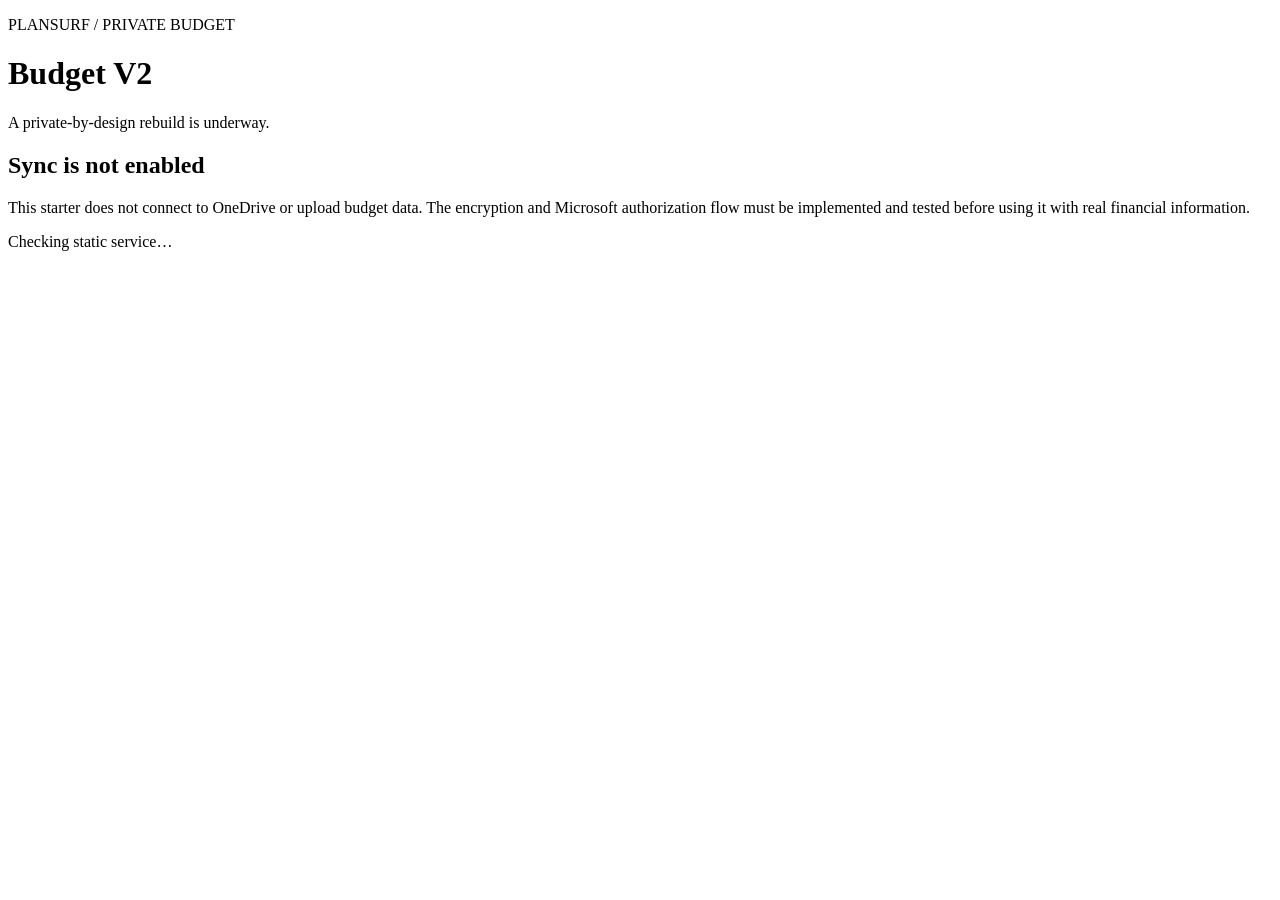
==== site/index.html @ ba6dc5c0 "update" ====
<!doctype html>
<html lang="en">
<head>
  <meta charset="utf-8">
  <meta name="viewport" content="width=device-width, initial-scale=1">
  <meta name="theme-color" content="#f6f5f2">
  <title>PlanSurf Budget V2</title>
  <link rel="stylesheet" href="/styles.css">
  <script src="/app.js" defer></script>
</head>
<body>
  <main>
    <p class="eyebrow">PLANSURF / PRIVATE BUDGET</p>
    <h1>Budget V2</h1>
    <p class="lead">A private-by-design rebuild is underway.</p>
    <section aria-labelledby="status-title">
      <h2 id="status-title">Sync is not enabled</h2>
      <p>This starter does not connect to OneDrive or upload budget data. The encryption and Microsoft authorization flow must be implemented and tested before using it with real financial information.</p>
      <p id="container-status" role="status">Checking static service…</p>
    </section>
  </main>
</body>
</html>
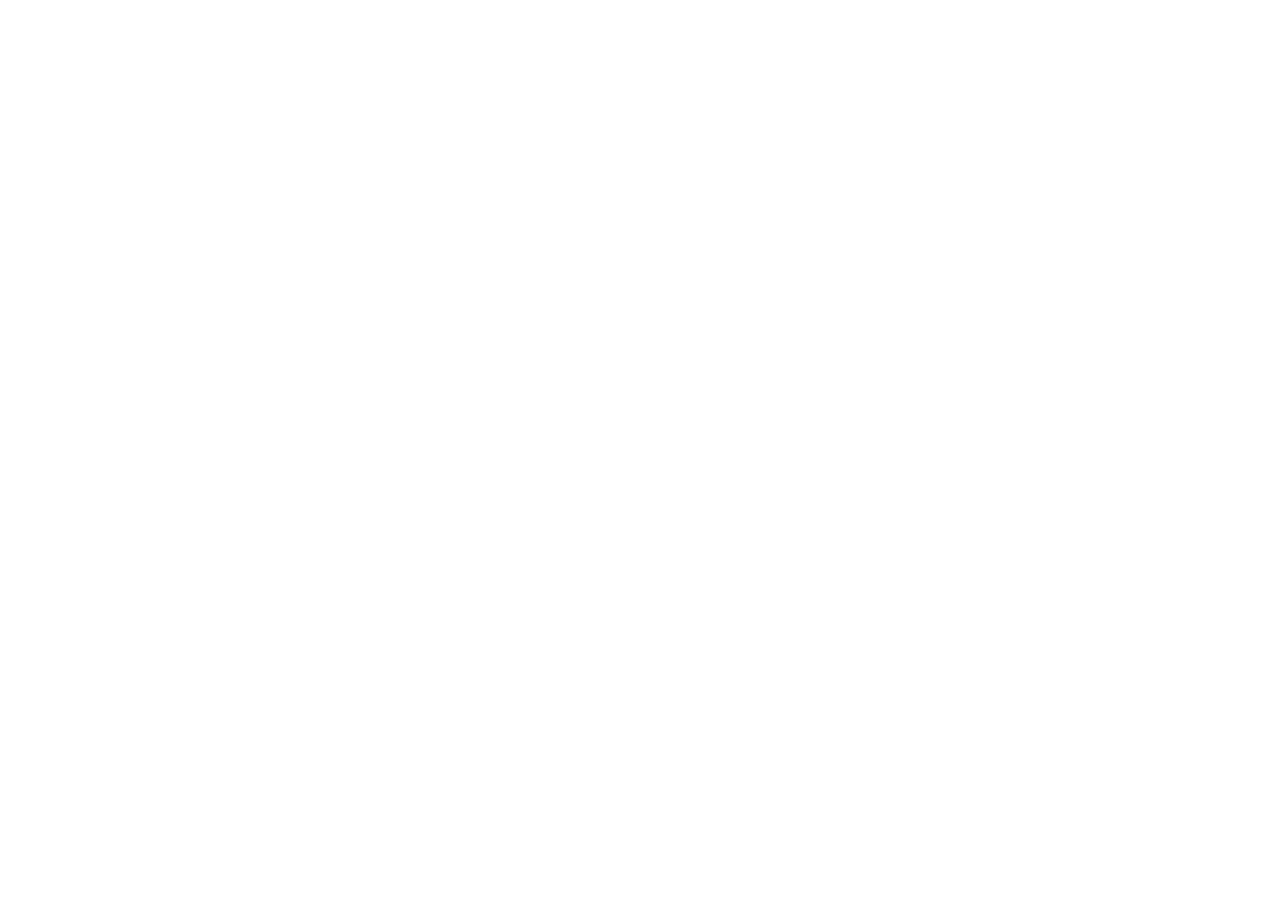
==== commit 717e96d1: "update" ====
--- a/site/index.html
+++ b/site/index.html
@@ -1,23 +1,20 @@
-<!doctype html>
+﻿<!doctype html>
 <html lang="en">
-<head>
-  <meta charset="utf-8">
-  <meta name="viewport" content="width=device-width, initial-scale=1">
-  <meta name="theme-color" content="#f6f5f2">
-  <title>PlanSurf Budget V2</title>
-  <link rel="stylesheet" href="/styles.css">
-  <script src="/app.js" defer></script>
-</head>
-<body>
-  <main>
-    <p class="eyebrow">PLANSURF / PRIVATE BUDGET</p>
-    <h1>Budget V2</h1>
-    <p class="lead">A private-by-design rebuild is underway.</p>
-    <section aria-labelledby="status-title">
-      <h2 id="status-title">Sync is not enabled</h2>
-      <p>This starter does not connect to OneDrive or upload budget data. The encryption and Microsoft authorization flow must be implemented and tested before using it with real financial information.</p>
-      <p id="container-status" role="status">Checking static service…</p>
-    </section>
-  </main>
-</body>
-</html>+  <head>
+    <meta charset="utf-8" />
+    <meta name="viewport" content="width=device-width, initial-scale=1" />
+    <meta name="theme-color" content="#f6f5f2" />
+    <title>PlanSurf Budget</title>
+    <link rel="icon" type="image/svg+xml" href="data:image/svg+xml,%3Csvg xmlns='http://www.w3.org/2000/svg' viewBox='0 0 64 64'%3E%3Crect width='64' height='64' rx='14' fill='%231d4ed8'/%3E%3Cpath d='M16 23h32v27H16z' fill='none' stroke='white' stroke-width='5'/%3E%3Cpath d='M22 23v-5h20v5M23 32h18M23 41h10' fill='none' stroke='white' stroke-width='5' stroke-linecap='round'/%3E%3C/svg%3E" />
+    <link rel="stylesheet" href="/styles.css" />
+  </head>
+  <body>
+    <div id="app"></div>
+
+    <script src="https://unpkg.com/react@18/umd/react.production.min.js"></script>
+    <script src="https://unpkg.com/react-dom@18/umd/react-dom.production.min.js"></script>
+    <script src="https://unpkg.com/papaparse@5.5.3/papaparse.min.js"></script>
+    <script src="https://unpkg.com/@babel/standalone/babel.min.js"></script>
+    <script type="text/babel" src="/app.js"></script>
+  </body>
+</html>
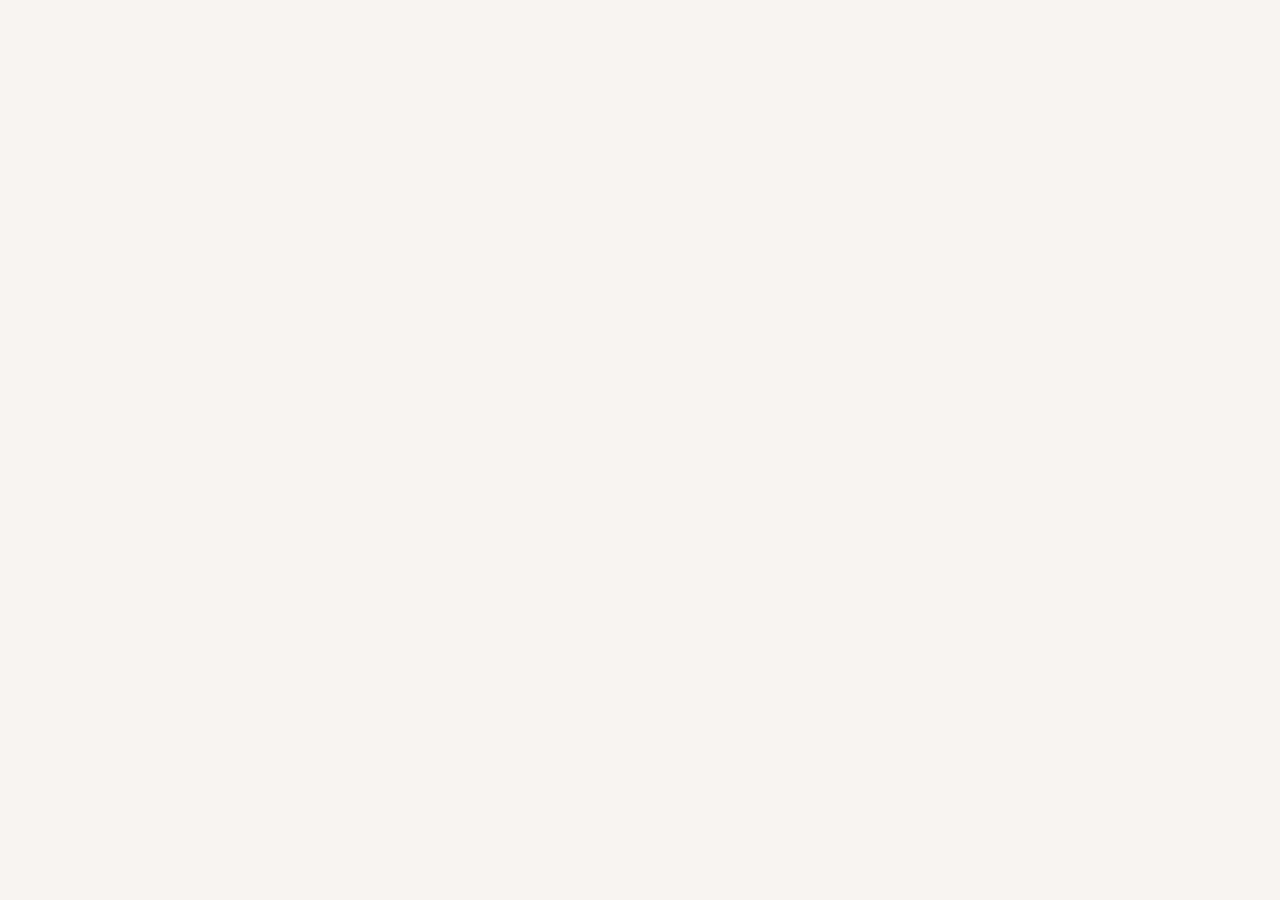
==== commit d474a7aa: "update" ====
--- a/site/index.html
+++ b/site/index.html
@@ -6,7 +6,7 @@
     <meta name="theme-color" content="#f6f5f2" />
     <title>PlanSurf Budget</title>
     <link rel="icon" type="image/svg+xml" href="data:image/svg+xml,%3Csvg xmlns='http://www.w3.org/2000/svg' viewBox='0 0 64 64'%3E%3Crect width='64' height='64' rx='14' fill='%231d4ed8'/%3E%3Cpath d='M16 23h32v27H16z' fill='none' stroke='white' stroke-width='5'/%3E%3Cpath d='M22 23v-5h20v5M23 32h18M23 41h10' fill='none' stroke='white' stroke-width='5' stroke-linecap='round'/%3E%3C/svg%3E" />
-    <link rel="stylesheet" href="/styles.css" />
+    <link rel="stylesheet" href="./styles.css" />
   </head>
   <body>
     <div id="app"></div>
@@ -14,7 +14,9 @@
     <script src="https://unpkg.com/react@18/umd/react.production.min.js"></script>
     <script src="https://unpkg.com/react-dom@18/umd/react-dom.production.min.js"></script>
     <script src="https://unpkg.com/papaparse@5.5.3/papaparse.min.js"></script>
+    <script src="./config.js"></script>
+    <script src="https://unpkg.com/@azure/msal-browser@5.25.1/lib/msal-browser.min.js"></script>
     <script src="https://unpkg.com/@babel/standalone/babel.min.js"></script>
-    <script type="text/babel" src="/app.js"></script>
+    <script type="text/babel" src="./app.js"></script>
   </body>
 </html>
--- a/site/styles.css
+++ b/site/styles.css
@@ -0,0 +1,854 @@
+﻿:root {
+  --bg: #f6f5f2;
+  --surface: #ffffff;
+  --surface-alt: #f0efeb;
+  --border: #e0ddd5;
+  --text: #1a1a18;
+  --text-sec: #6b6960;
+  --text-dim: #9e9b90;
+  --accent: #1d4ed8;
+  --accent-light: #eff6ff;
+  --green: #16a34a;
+  --green-bg: #f0fdf4;
+  --red: #dc2626;
+  --red-bg: #fef2f2;
+  --amber: #d97706;
+  --amber-bg: #fffbeb;
+  --purple: #7c3aed;
+  --purple-bg: #f5f3ff;
+  --radius: 10px;
+  --radius-lg: 14px;
+  --shadow: 0 1px 3px rgba(0, 0, 0, 0.06);
+  --shadow-lg: 0 8px 24px rgba(0, 0, 0, 0.08);
+}
+
+[data-theme="dark"] {
+  --bg: #0f0f0e;
+  --surface: #1a1a18;
+  --surface-alt: #222220;
+  --border: #333330;
+  --text: #ececea;
+  --text-sec: #a0a098;
+  --text-dim: #686860;
+  --accent-light: #0c1f3f;
+  --green-bg: #052e16;
+  --red-bg: #2a0f0f;
+  --amber-bg: #2a210a;
+  --purple-bg: #2e0a4a;
+  --shadow: 0 1px 3px rgba(0, 0, 0, 0.3);
+  --shadow-lg: 0 8px 24px rgba(0, 0, 0, 0.4);
+}
+
+* {
+  box-sizing: border-box;
+  margin: 0;
+  padding: 0;
+}
+
+html, body {
+  min-height: 100%;
+}
+
+body {
+  font-family: -apple-system, BlinkMacSystemFont, 'Segoe UI', system-ui, sans-serif;
+  background: var(--bg);
+  color: var(--text);
+  line-height: 1.5;
+}
+
+button, input, textarea, select {
+  font-family: inherit;
+  font-size: inherit;
+}
+
+button { cursor: pointer; }
+
+.hdr {
+  position: sticky;
+  top: 0;
+  z-index: 100;
+  display: flex;
+  align-items: center;
+  justify-content: space-between;
+  gap: 12px;
+  background: var(--surface);
+  border-bottom: 1px solid var(--border);
+  padding: 10px 24px;
+}
+
+.hdr h1 {
+  display: flex;
+  align-items: center;
+  gap: 8px;
+  font-size: 17px;
+  font-weight: 700;
+}
+
+.app-tag {
+  display: inline-block;
+  padding: 3px 10px;
+  border-radius: 12px;
+  background: var(--accent-light);
+  color: var(--accent);
+  font-size: 12px;
+  font-weight: 600;
+}
+
+.hdr-r {
+  display: flex;
+  align-items: center;
+  gap: 6px;
+}
+
+.sync-status {
+  max-width: 210px;
+  overflow: hidden;
+  text-overflow: ellipsis;
+  white-space: nowrap;
+  color: var(--text-sec);
+  font-size: 11px;
+}
+
+.ibtn {
+  width: 34px;
+  height: 34px;
+  border: 1px solid var(--border);
+  border-radius: 8px;
+  background: var(--surface);
+  color: var(--text-sec);
+  transition: 0.15s;
+}
+
+.ibtn:hover { background: var(--surface-alt); }
+
+.ibtn.on {
+  background: var(--accent);
+  border-color: var(--accent);
+  color: #fff;
+}
+
+.layout {
+  max-width: 1200px;
+  margin: 0 auto;
+  padding: 20px 28px;
+}
+
+.month-nav {
+  display: flex;
+  align-items: center;
+  gap: 8px;
+  margin-bottom: 20px;
+}
+
+.month-nav h2 {
+  min-width: 180px;
+  text-align: center;
+  font-size: 20px;
+  font-weight: 700;
+}
+
+.mnav {
+  background: none;
+  border: 1px solid var(--border);
+  border-radius: 6px;
+  color: var(--text-sec);
+  font-size: 16px;
+  padding: 5px 11px;
+}
+
+.mnav:hover { background: var(--surface-alt); }
+
+.stats {
+  display: grid;
+  grid-template-columns: repeat(auto-fit, minmax(180px, 1fr));
+  gap: 12px;
+  margin-bottom: 24px;
+}
+
+.scard {
+  position: relative;
+  overflow: hidden;
+  background: var(--surface);
+  border: 1px solid var(--border);
+  border-radius: var(--radius-lg);
+  box-shadow: var(--shadow);
+  padding: 16px;
+}
+
+.scard .label {
+  color: var(--text-dim);
+  font-size: 11px;
+  font-weight: 600;
+  letter-spacing: 0.5px;
+  text-transform: uppercase;
+}
+
+.scard .val {
+  margin-top: 4px;
+  font-size: 26px;
+  font-weight: 700;
+}
+
+.scard .sub {
+  margin-top: 2px;
+  color: var(--text-sec);
+  font-size: 11px;
+}
+
+.scard .icon {
+  position: absolute;
+  top: 14px;
+  right: 14px;
+  font-size: 24px;
+  opacity: 0.3;
+}
+
+.chart-sec,
+.cat-sec,
+.tx-sec {
+  background: var(--surface);
+  border: 1px solid var(--border);
+  border-radius: var(--radius-lg);
+  box-shadow: var(--shadow);
+  padding: 18px 20px;
+  margin-bottom: 16px;
+}
+
+.chart-sec h3,
+.cat-sec h3,
+.tx-sec h3 {
+  margin-bottom: 14px;
+  color: var(--text-dim);
+  font-size: 12px;
+  font-weight: 700;
+  letter-spacing: 0.6px;
+  text-transform: uppercase;
+}
+
+.bar-chart {
+  display: grid;
+  grid-template-columns: 52px minmax(0, 1fr);
+  gap: 8px;
+  height: 190px;
+  position: relative;
+}
+
+.chart-scale {
+  display: flex;
+  flex-direction: column;
+  justify-content: space-between;
+  padding-bottom: 24px;
+  color: var(--text-dim);
+  font-size: 10px;
+  text-align: right;
+  white-space: nowrap;
+}
+
+.chart-plot {
+  display: flex;
+  align-items: stretch;
+  gap: 6px;
+  min-width: 0;
+  position: relative;
+}
+
+.chart-grid {
+  position: absolute;
+  inset: 0 0 24px 0;
+  display: flex;
+  flex-direction: column;
+  justify-content: space-between;
+  pointer-events: none;
+}
+
+.chart-grid span {
+  width: 100%;
+  border-top: 1px solid var(--border);
+}
+
+.bar-group {
+  position: relative;
+  z-index: 1;
+  flex: 1;
+  display: flex;
+  align-items: flex-end;
+  justify-content: center;
+  gap: 3px;
+  min-width: 0;
+  padding-bottom: 24px;
+}
+
+.bar {
+  flex: 1;
+  min-width: 8px;
+  max-width: 32px;
+  border-radius: 4px 4px 0 0;
+  transition: height 0.4s;
+}
+
+.bar:hover { opacity: 0.8; }
+
+.bar-label {
+  position: absolute;
+  bottom: 0;
+  width: 100%;
+  text-align: center;
+  color: var(--text-dim);
+  font-size: 10px;
+}
+
+.chart-empty {
+  padding: 36px 12px;
+  color: var(--text-sec);
+  text-align: center;
+  font-size: 13px;
+}
+
+.chart-legend {
+  display: flex;
+  gap: 16px;
+  margin-top: 10px;
+  color: var(--text-sec);
+  font-size: 11px;
+}
+
+.chart-legend span::before {
+  content: '';
+  display: inline-block;
+  width: 10px;
+  height: 10px;
+  margin-right: 4px;
+  border-radius: 2px;
+  vertical-align: middle;
+}
+
+.legend-income::before { background: var(--green); }
+.legend-expense::before { background: var(--red); }
+.legend-investment::before { background: var(--purple); }
+
+.cat-grid {
+  display: grid;
+  grid-template-columns: repeat(auto-fill, minmax(200px, 1fr));
+  gap: 8px;
+}
+
+.cat-card {
+  display: flex;
+  align-items: center;
+  gap: 10px;
+  background: var(--surface);
+  border: 1px solid var(--border);
+  border-radius: var(--radius);
+  padding: 12px;
+}
+
+.cat-icon {
+  width: 36px;
+  height: 36px;
+  border-radius: 10px;
+  display: flex;
+  align-items: center;
+  justify-content: center;
+  font-size: 18px;
+  flex-shrink: 0;
+}
+
+.cat-info {
+  flex: 1;
+  min-width: 0;
+}
+
+.cat-name {
+  font-size: 12px;
+  font-weight: 600;
+}
+
+.cat-amt {
+  font-size: 14px;
+  font-weight: 700;
+}
+
+.cat-pct {
+  color: var(--text-dim);
+  font-size: 10px;
+}
+
+.cat-bar {
+  height: 4px;
+  margin-top: 4px;
+  background: var(--border);
+  border-radius: 2px;
+  overflow: hidden;
+}
+
+.cat-fill {
+  height: 100%;
+  border-radius: 2px;
+}
+
+.tx-sec h3 {
+  display: flex;
+  align-items: center;
+  justify-content: space-between;
+  gap: 8px;
+}
+
+.tx-sec h3 .btn {
+  font-size: 11px;
+  padding: 6px 10px;
+  text-transform: none;
+  white-space: nowrap;
+}
+
+.table-tools {
+  display: flex;
+  flex-wrap: wrap;
+  align-items: center;
+  gap: 8px;
+  margin-bottom: 10px;
+}
+
+.table-tools input {
+  flex: 1;
+  min-width: 180px;
+  border: 1px solid var(--border);
+  border-radius: var(--radius);
+  background: var(--surface-alt);
+  color: var(--text);
+  padding: 8px 10px;
+  outline: none;
+}
+
+.table-tools input:focus,
+.add-row input:focus,
+.add-row select:focus,
+.fg input:focus,
+.import-table select:focus,
+.edit-cell:focus {
+  border-color: var(--accent);
+  box-shadow: 0 0 0 2px var(--accent-light);
+}
+
+.sort-btn {
+  background: none;
+  border: 1px solid var(--border);
+  border-radius: var(--radius);
+  color: var(--text-sec);
+  font-size: 11px;
+  font-weight: 600;
+  padding: 7px 10px;
+}
+
+.sort-btn:hover { background: var(--surface-alt); }
+
+.count {
+  margin-left: auto;
+  color: var(--text-dim);
+  font-size: 11px;
+}
+
+.tx-table {
+  width: 100%;
+  border-collapse: separate;
+  border-spacing: 0;
+}
+
+.tx-table th {
+  padding: 8px 12px;
+  border-bottom: 1px solid var(--border);
+  color: var(--text-dim);
+  font-size: 10px;
+  font-weight: 700;
+  letter-spacing: 0.5px;
+  text-align: left;
+  text-transform: uppercase;
+}
+
+.tx-table td {
+  padding: 10px 12px;
+  border-bottom: 1px solid var(--border);
+  font-size: 13px;
+  vertical-align: middle;
+}
+
+.tx-table tr:hover { background: var(--surface-alt); }
+
+.tx-type {
+  font-weight: 700;
+}
+
+.tx-type.income { color: var(--green); }
+.tx-type.expense { color: var(--red); }
+.tx-type.investment { color: var(--purple); }
+.tx-type.transfer { color: var(--text-sec); }
+
+.tx-cat-badge {
+  display: inline-flex;
+  align-items: center;
+  gap: 4px;
+  border-radius: 10px;
+  padding: 2px 8px;
+  font-size: 10px;
+  font-weight: 600;
+}
+
+.tx-acts {
+  display: flex;
+  gap: 2px;
+  opacity: 0;
+  transition: 0.15s;
+}
+
+tr:hover .tx-acts { opacity: 1; }
+
+.abtn {
+  background: none;
+  border: none;
+  border-radius: 4px;
+  color: var(--text-dim);
+  font-size: 13px;
+  padding: 3px 5px;
+}
+
+.abtn:hover { background: var(--surface-alt); color: var(--text); }
+
+.abtn.del:hover { color: var(--red); }
+
+.edit-cell {
+  width: 100%;
+  border: 1px solid var(--accent);
+  border-radius: 6px;
+  background: var(--surface-alt);
+  color: var(--text);
+  padding: 6px 8px;
+  font-size: 12px;
+  outline: none;
+}
+
+.row-edit-actions {
+  display: flex;
+  gap: 4px;
+  white-space: nowrap;
+}
+
+.row-edit-actions .abtn.save { color: var(--green); }
+.row-edit-actions .abtn.cancel { color: var(--text-sec); }
+
+.add-row {
+  display: flex;
+  flex-wrap: wrap;
+  gap: 8px;
+  margin-bottom: 16px;
+}
+
+.add-row input,
+.add-row select {
+  border: 1px solid var(--border);
+  border-radius: var(--radius);
+  background: var(--surface-alt);
+  color: var(--text);
+  padding: 8px 10px;
+  outline: none;
+}
+
+.add-row input[type="text"] { flex: 1; min-width: 140px; }
+.add-row input[type="number"] { width: 110px; }
+
+.btn {
+  border: none;
+  border-radius: var(--radius);
+  font-size: 13px;
+  font-weight: 600;
+  padding: 9px 16px;
+  transition: 0.15s;
+}
+
+.btn-p {
+  background: var(--accent);
+  color: #fff;
+}
+
+.btn-p:hover { opacity: 0.9; }
+
+.btn-g {
+  background: none;
+  border: 1px solid var(--border);
+  color: var(--text-sec);
+}
+
+.btn-g:hover { background: var(--surface-alt); }
+
+.modal-ov {
+  position: fixed;
+  inset: 0;
+  z-index: 200;
+  display: flex;
+  align-items: center;
+  justify-content: center;
+  background: rgba(0, 0, 0, 0.4);
+  animation: fade-in 0.15s;
+}
+
+.modal {
+  width: 420px;
+  max-width: 92vw;
+  max-height: 85vh;
+  overflow-y: auto;
+  background: var(--surface);
+  border-radius: var(--radius-lg);
+  box-shadow: var(--shadow-lg);
+  padding: 22px;
+  animation: slide-up 0.2s;
+}
+
+.sync-modal { width: 540px; }
+
+.modal h3 {
+  margin-bottom: 16px;
+  font-size: 16px;
+  font-weight: 700;
+}
+
+.fg {
+  margin-bottom: 12px;
+}
+
+.fg label {
+  display: block;
+  margin-bottom: 3px;
+  color: var(--text-sec);
+  font-size: 11px;
+  font-weight: 600;
+  letter-spacing: 0.3px;
+  text-transform: uppercase;
+}
+
+.fg input {
+  width: 100%;
+  border: 1px solid var(--border);
+  border-radius: var(--radius);
+  background: var(--surface-alt);
+  color: var(--text);
+  padding: 8px 11px;
+  outline: none;
+}
+
+.hint {
+  margin-top: 8px;
+  color: var(--text-sec);
+  font-size: 11px;
+}
+
+.sync-note {
+  margin-bottom: 14px;
+  padding: 10px 12px;
+  border: 1px solid var(--border);
+  border-radius: var(--radius);
+  background: var(--surface-alt);
+  color: var(--text-sec);
+  font-size: 12px;
+}
+
+.sync-description {
+  margin: -6px 0 14px;
+  color: var(--text-sec);
+  font-size: 12px;
+}
+
+.sync-primary-actions { margin-top: 0; }
+
+.migration-panel {
+  margin-top: 16px;
+  padding: 14px;
+  border: 1px solid var(--border);
+  border-radius: var(--radius);
+  background: var(--surface-alt);
+}
+
+.migration-panel h4 {
+  margin-bottom: 5px;
+  font-size: 13px;
+}
+
+.migration-panel p {
+  margin-bottom: 10px;
+  color: var(--text-sec);
+  font-size: 11px;
+}
+
+.migration-panel .fg { margin-bottom: 10px; }
+
+.migration-panel > .btn { width: 100%; }
+
+.sync-actions {
+  display: flex;
+  gap: 8px;
+  justify-content: flex-end;
+  margin-top: 18px;
+}
+
+.statement-modal {
+  width: 1000px;
+  max-width: 96vw;
+}
+
+.statement-summary {
+  margin: -6px 0 12px;
+  color: var(--text-sec);
+  font-size: 12px;
+}
+
+.import-table-wrap {
+  max-height: 52vh;
+  overflow: auto;
+  border: 1px solid var(--border);
+  border-radius: var(--radius);
+}
+
+.import-table {
+  width: 100%;
+  min-width: 760px;
+  border-collapse: separate;
+  border-spacing: 0;
+}
+
+.import-table th {
+  position: sticky;
+  top: 0;
+  z-index: 2;
+  background: var(--surface-alt);
+  border-bottom: 1px solid var(--border);
+  color: var(--text-dim);
+  font-size: 10px;
+  padding: 8px;
+  text-align: left;
+  text-transform: uppercase;
+}
+
+.import-table td {
+  border-bottom: 1px solid var(--border);
+  font-size: 12px;
+  padding: 7px 8px;
+  vertical-align: middle;
+}
+
+.import-table tr:last-child td { border-bottom: 0; }
+
+.import-date {
+  color: var(--text-sec);
+  white-space: nowrap;
+}
+
+.import-description {
+  min-width: 210px;
+  max-width: 330px;
+  overflow-wrap: anywhere;
+}
+
+.import-table select {
+  max-width: 100%;
+  width: 145px;
+  border: 1px solid var(--border);
+  border-radius: 6px;
+  background: var(--surface);
+  color: var(--text);
+  font-size: 11px;
+  padding: 6px;
+}
+
+.import-duplicate { background: var(--amber-bg); }
+
+.import-warning {
+  display: block;
+  color: var(--amber);
+  font-size: 10px;
+}
+
+.import-actions {
+  display: flex;
+  align-items: center;
+  justify-content: space-between;
+  gap: 10px;
+  margin-top: 14px;
+}
+
+.import-actions .macts {
+  display: flex;
+  gap: 8px;
+  margin-top: 0;
+}
+
+.import-error {
+  margin: 0 0 12px;
+  padding: 9px 12px;
+  border-radius: var(--radius);
+  background: var(--red-bg);
+  color: var(--red);
+  font-size: 12px;
+}
+
+.import-actions button:disabled {
+  cursor: not-allowed;
+  opacity: 0.5;
+}
+
+@media (max-width: 700px) {
+  .hdr {
+    padding: 9px 12px;
+  }
+
+  .hdr h1 { font-size: 15px; }
+  .app-tag { display: none; }
+  .sync-status { display: none; }
+  .layout { padding: 12px; }
+
+  .month-nav { gap: 6px; margin-bottom: 14px; }
+  .month-nav h2 { min-width: 0; flex: 1; font-size: 18px; }
+
+  .stats {
+    grid-template-columns: repeat(2, minmax(0, 1fr));
+    gap: 8px;
+    margin-bottom: 16px;
+  }
+
+  .scard { padding: 12px; }
+  .scard .val { font-size: 21px; }
+  .scard .icon { top: 10px; right: 10px; font-size: 19px; }
+
+  .chart-sec,
+  .cat-sec,
+  .tx-sec { padding: 14px 12px; margin-bottom: 12px; }
+
+  .cat-grid { grid-template-columns: 1fr; }
+
+  .add-row {
+    display: grid;
+    grid-template-columns: repeat(2, minmax(0, 1fr));
+    gap: 7px;
+  }
+
+  .add-row input[type="text"] { grid-column: 1 / -1; min-width: 0; }
+  .add-row input[type="number"] { width: auto; }
+  .add-row input,
+  .add-row select,
+  .add-row button { width: 100%; min-width: 0; }
+
+  .tx-table { min-width: 620px; }
+  .tx-acts { opacity: 1; }
+}
+
+@keyframes fade-in {
+  from { opacity: 0; }
+  to { opacity: 1; }
+}
+
+@keyframes slide-up {
+  from {
+    opacity: 0;
+    transform: translateY(10px);
+  }
+  to {
+    opacity: 1;
+    transform: translateY(0);
+  }
+}
